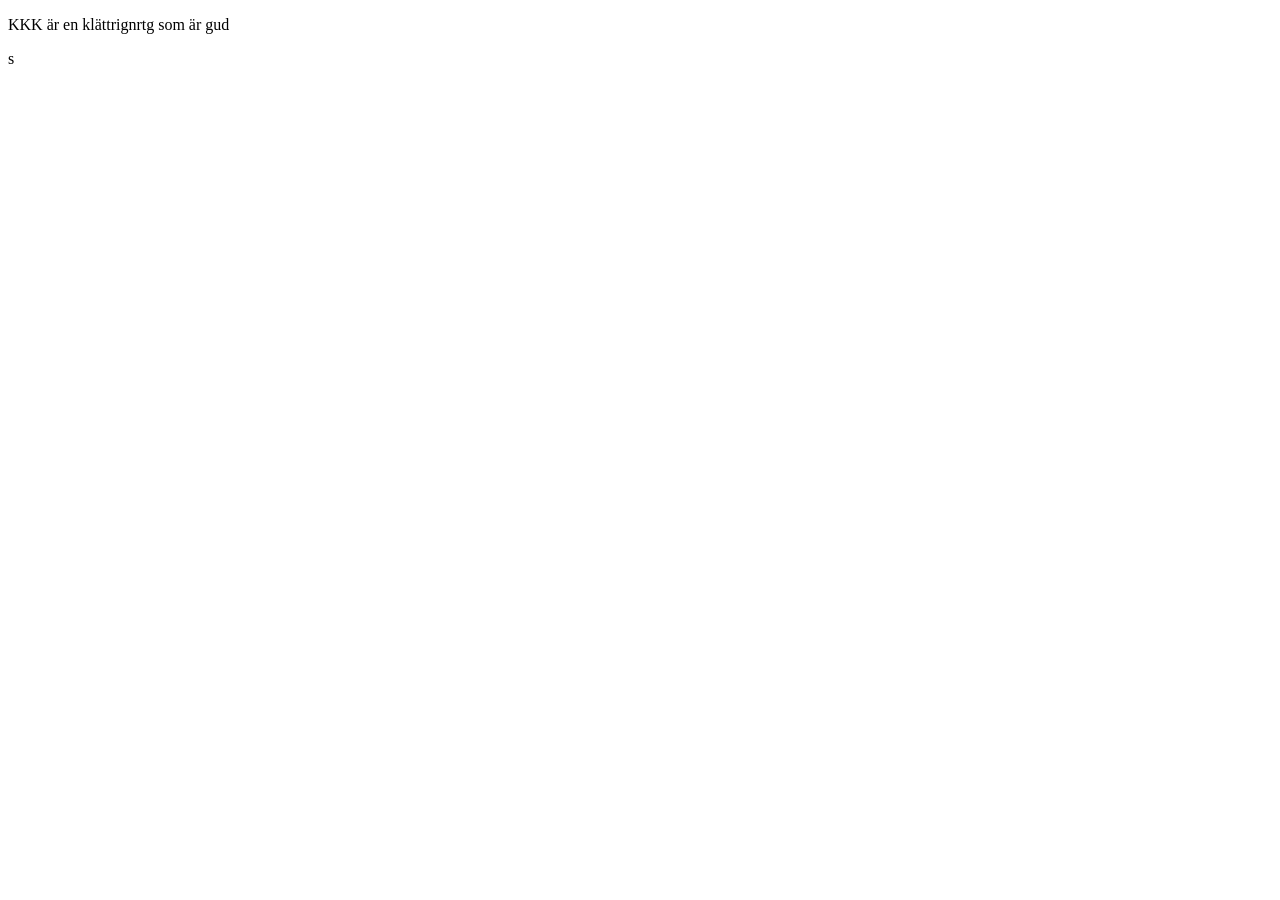
==== slutprojekt/about.html @ 792fe22d "Create about.html" ====
<!DOCTYPE html>
<html lang="en">
<head>
    <meta charset="UTF-8">
    <meta name="viewport" content="width=device-width, initial-scale=1.0">
    <title>Document</title>
</head>
<body>
    <p>KKK är en klättrignrtg som är gud</p>
</body>
</html>s
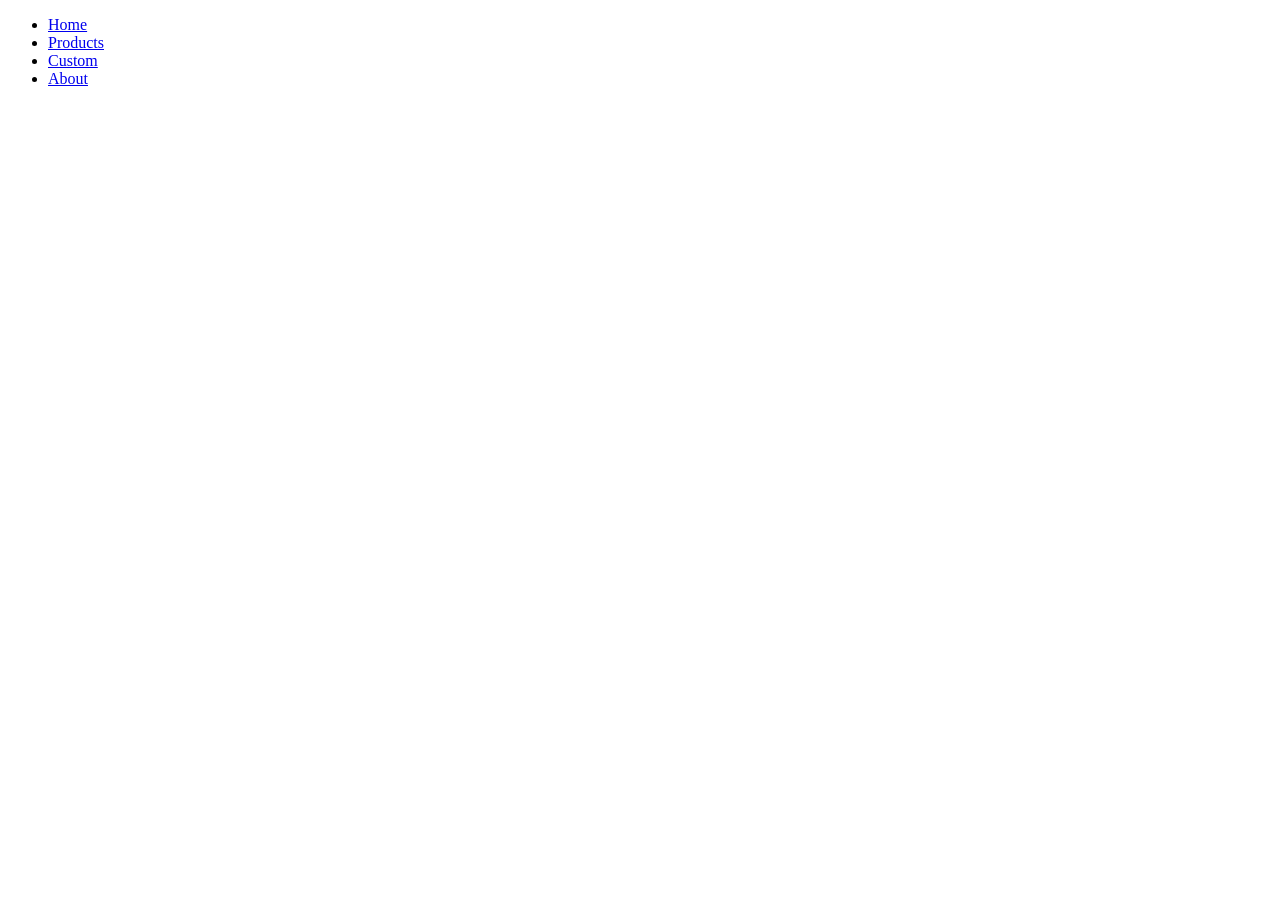
==== commit 900bad65: "Albins Sportlovsgrejer" ====
--- a/slutprojekt/about.html
+++ b/slutprojekt/about.html
@@ -4,8 +4,20 @@
     <meta charset="UTF-8">
     <meta name="viewport" content="width=device-width, initial-scale=1.0">
     <title>Document</title>
+
+    <link rel="stylesheet" href="css/style.css">
+
+    <script defer src="js/app.js"></script>
 </head>
 <body>
-    <p>KKK är en klättrignrtg som är gud</p>
+    <header>
+
+        <ul id="navbar">
+            <li><a href="Index.html">Home</a></li>
+            <li><a href="products.html">Products</a></li>
+            <li><a href="custom.html">Custom</a></li>
+            <li><a href="about.html">About</a></li>
+        </ul>
+    </header>
 </body>
-</html>s+</html>
